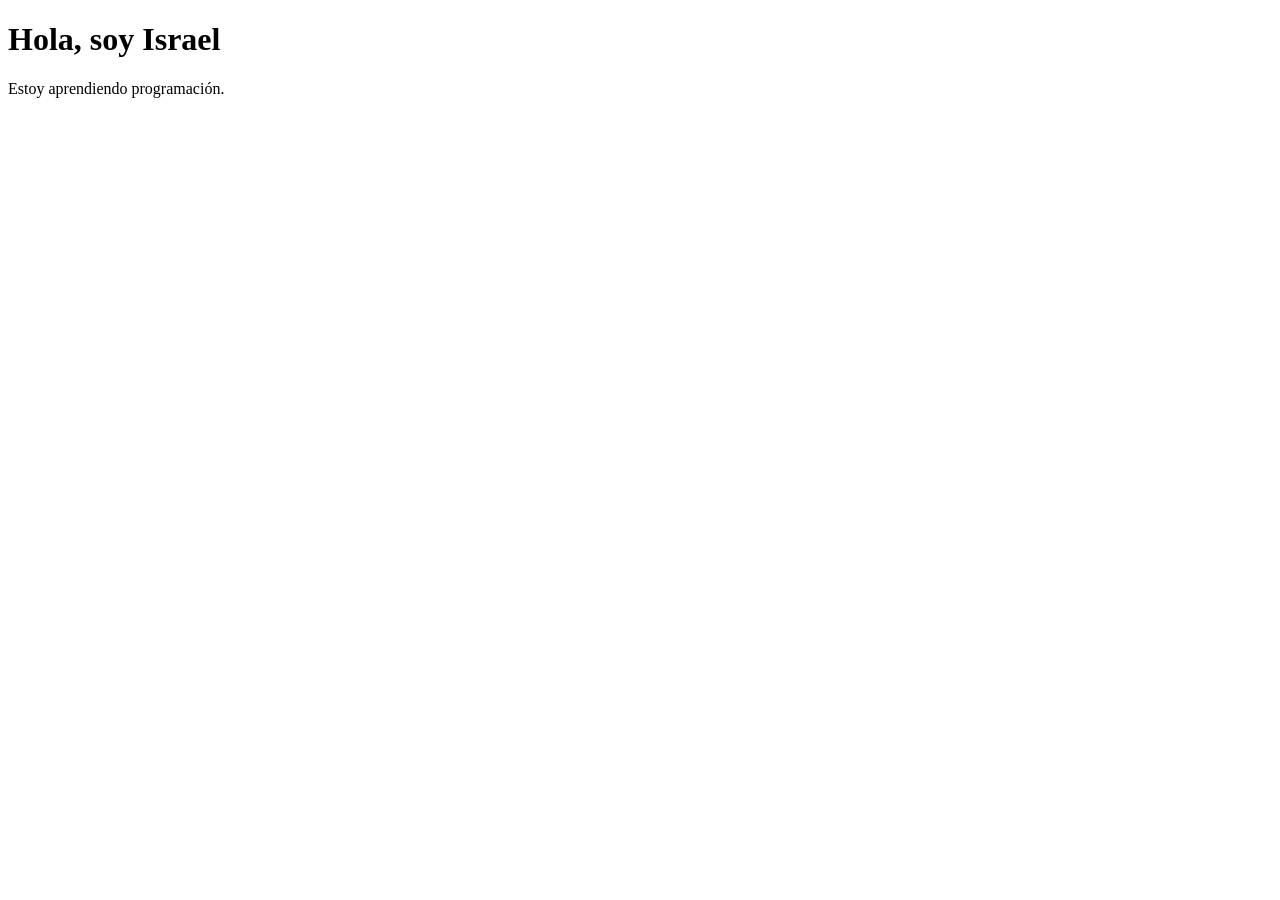
==== presentacion.html @ 8e3b55e7 "Crear presentacion.html" ====
<!DOCTYPE html>
<html lang="es">
<head>
    <meta charset="UTF-8">
    <title>Mi presentación</title>
</head>
<body>

    <h1>Hola, soy Israel</h1>

    <p>Estoy aprendiendo programación.</p>

</body>
</html>
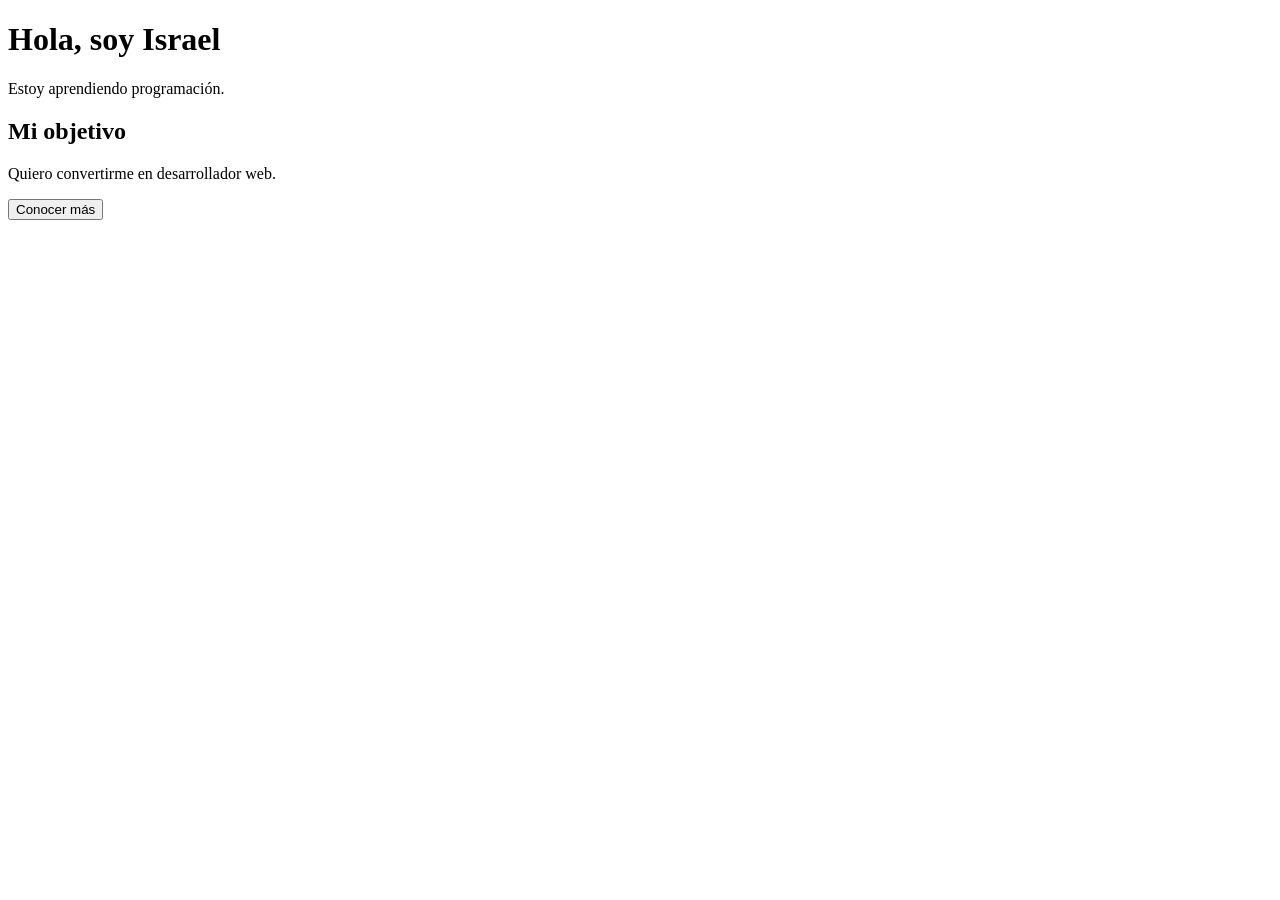
==== commit b2453365: "Actualizar presentacion.html" ====
--- a/presentacion.html
+++ b/presentacion.html
@@ -11,4 +11,9 @@
     <p>Estoy aprendiendo programación.</p>
 
 </body>
-</html>+</html>
+<h2>Mi objetivo</h2>
+
+<p>Quiero convertirme en desarrollador web.</p>
+
+<button>Conocer más</button>
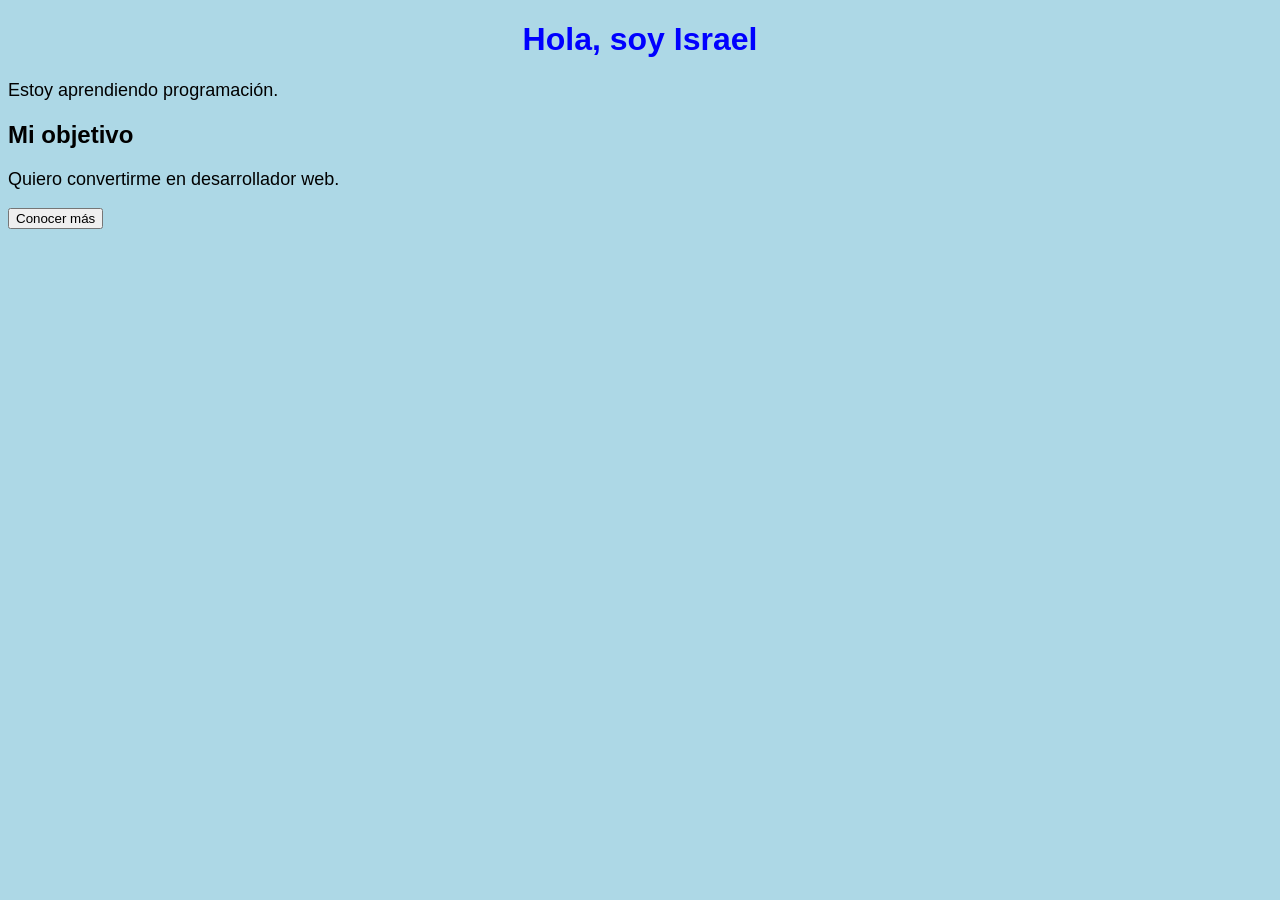
==== commit 9c16f9d1: "Actualizar presentacion.html" ====
--- a/presentacion.html
+++ b/presentacion.html
@@ -1,19 +1,27 @@
 <!DOCTYPE html>
 <html lang="es">
+
 <head>
     <meta charset="UTF-8">
+
     <title>Mi presentación</title>
+
+    <link rel="stylesheet" href="css/estilos.css">
 </head>
+
 <body>
 
     <h1>Hola, soy Israel</h1>
 
     <p>Estoy aprendiendo programación.</p>
 
+    <h2>Mi objetivo</h2>
+
+    <p>Quiero convertirme en desarrollador web.</p>
+
+    <button onclick="saludar()">Conocer más</button>
+
+    <script src="js/script.js"></script>
+
 </body>
 </html>
-<h2>Mi objetivo</h2>
-
-<p>Quiero convertirme en desarrollador web.</p>
-
-<button>Conocer más</button>
--- a/css/estilos.css
+++ b/css/estilos.css
@@ -0,0 +1,13 @@
+ body {
+    background-color: lightblue;
+    font-family: Arial, sans-serif;
+}
+
+h1 {
+    color: blue;
+    text-align: center;
+}
+
+p {
+    font-size: 18px;
+}
